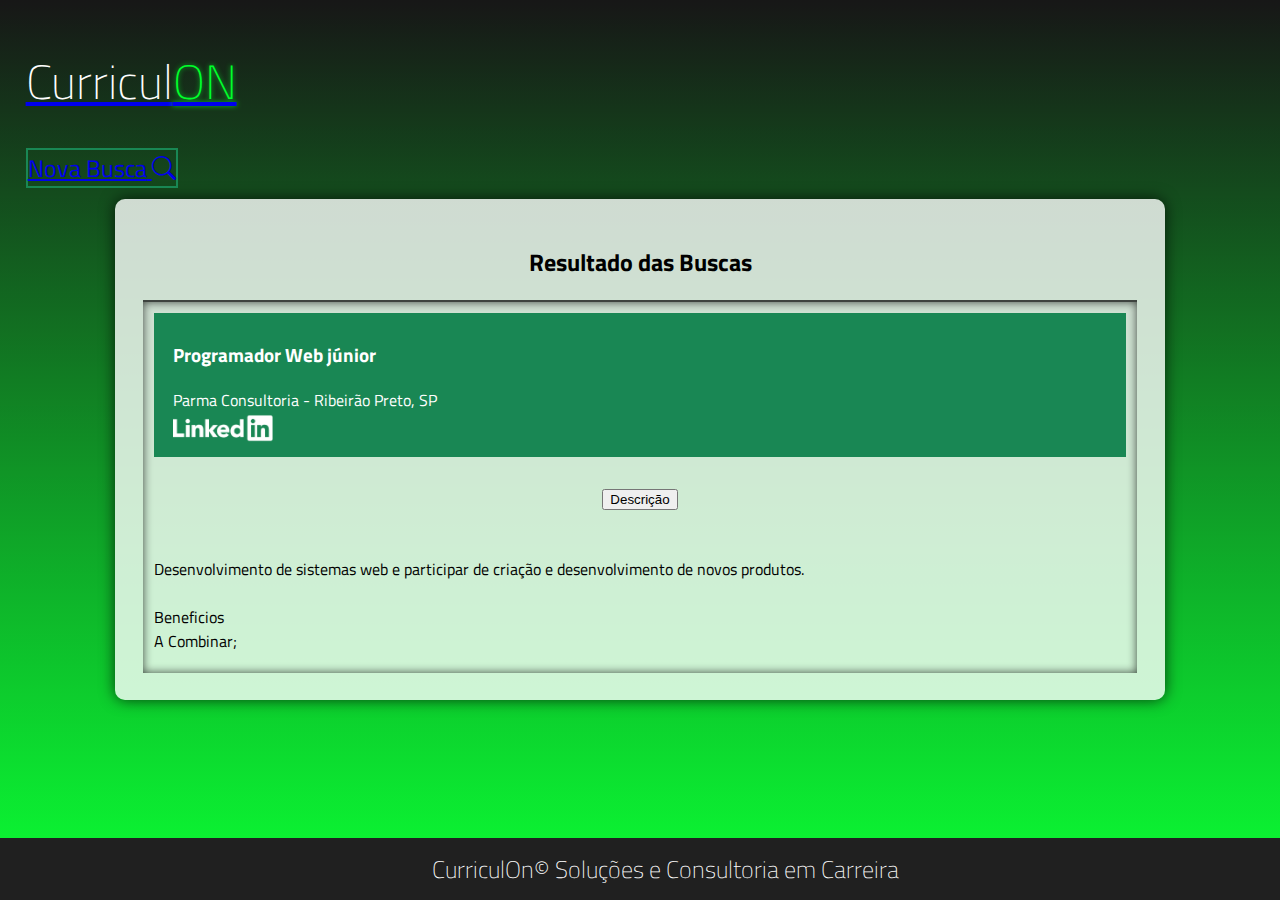
==== paginas/resultado.html @ b9000842 "Initial Commit" ====
<!DOCTYPE html>
<html lang="pt-BR">
<head>
    <meta charset="UTF-8">
    <meta http-equiv="X-UA-Compatible" content="IE=edge">
    <meta name="viewport" content="width=device-width, initial-scale=1.0">

    <link href="https://cdn.jsdelivr.net/npm/bootstrap@5.1.3/dist/css/bootstrap.min.css" rel="stylesheet" integrity="sha384-1BmE4kWBq78iYhFldvKuhfTAU6auU8tT94WrHftjDbrCEXSU1oBoqyl2QvZ6jIW3" crossorigin="anonymous">
    <script src="https://cdn.jsdelivr.net/npm/bootstrap@5.1.3/dist/js/bootstrap.bundle.min.js" integrity="sha384-ka7Sk0Gln4gmtz2MlQnikT1wXgYsOg+OMhuP+IlRH9sENBO0LRn5q+8nbTov4+1p" crossorigin="anonymous"></script>
    <!-- <link rel="stylesheet" href="https://cdn.jsdelivr.net/npm/bootstrap-icons@1.7.0/font/bootstrap-icons.css"> -->

    <link rel="stylesheet" href="../estilos/base.css">
    <link rel="stylesheet" href="../estilos/resultado.css">

    <script src="../scripts/resultadoScript.js"></script>
    <script src="../scripts/utilsJson.js"></script>

    <title>CurriculOn Plataform</title>
</head>

<body>
    <div class="content">
        <nav class="navbar navbar-light">
            <div class="container-fluid">
            <a href="../index.html" class="navbar-brand curriculOn" href="#">
                <h1>
                    Curricul<span class="on">ON</span><i class="bi bi-power">N</i>
                </h1>
            </a>
                <a href="../index.html" type="button" class="btn btn-outline-light btn-header">
                    <span class="texto-desktop">Nova Busca</span>
                    <i class="bi bi-search"></i>
                </a>
            </div>
        </nav>

        <main>
            <h2>Resultado das Buscas</h2>

            <div class="resultado-vaga" id="resultado-vaga">

                <script>
                    window.onload = carregaResultados();
                </script>

                <div id="mensagem-sem-resultado" class="sem-resultados hidden">
                    <h3>
                        Nenhum resultado encontrado!
                        <hr/>
                        <button type="button" class="btn btn-success btn-lg">
                            Realizar nova busca
                        </button>
                    </h3>
                    <p>
                        Realize uma nova busca utilizando as seguintes dicas:
                        <ul>
                            <li>Utilize palavras mais direcionadas para sua vaga procurada</li>
                            <li>Tente buscar por itens mais genéricos, caso tenha sido específico na sua busca</li>
                            <li>Caso tenha utilizado a busca por região, mantenha a opção <i>Escolha...</i> selecionada para buscar a todos os estados</li>
                            <li>Caso as próximas buscas não retornem resultados, entre em contato com o suporte</li>
                        </ul>
                    </p>
                </div>
            </div>
        </main>

        <footer>
            CurriculOn&copy; Soluções e Consultoria em Carreira
        </footer>
    </div>
</body>

<script>
    validaResultados();
</script>

</html>
---- estilos/base.css ----
@import url('https://fonts.googleapis.com/css2?family=Titillium+Web:ital,wght@0,200;0,300;0,400;0,600;0,700;0,900;1,200;1,300;1,400;1,600;1,700&display=swap');
@import url("https://cdn.jsdelivr.net/npm/bootstrap-icons@1.7.0/font/bootstrap-icons.css");

html, body{
    /* background: linear-gradient(white, rgb(0, 255, 43)),url("https://trdpsa.com/wp-content/uploads/2021/03/job-bank.jpg"); */
    /* background-color: linear-gradient(white, rgb(0, 255, 43)); */
    background-attachment: fixed;

    background-image: linear-gradient(rgb(0, 0, 0, 0.7), rgba(0, 255, 43, 0.8)), url('https://trdpsa.com/wp-content/uploads/2021/03/job-bank.jpg');
    background-size: cover;
    background-position: center;
    background-repeat: no-repeat, no-repeat;

    height: 100%;
    padding: 0;
    margin: 0;

    font-family: 'Titillium Web', sans-serif;
    font-size: 16px;
}
.content{
    min-height: 100%;
    position: relative;
}

.navbar{
    padding: 1% 2%;
}
.navbar .btn-header{
    font-size: 1.5rem;
    border: 2px solid #198754;
}

.btn-outline-light:hover{
    color: #198754;
}


h1{
    color: white;
    font-size: 3rem;
    font-weight: 100;
}

.on{
    color: rgb(0, 255, 43);
    text-shadow: 0 0 5px rgba(0, 255, 43, 0.7);
    transition: 0.5s;
}
.curriculOn i{
    color: rgb(0, 255, 43);
    text-shadow: 0 0 5px rgba(0, 255, 43, 0.7);
    transition: 0.2s;
    font-style: normal;
    font-weight: 300;
    transition: 0.5s;
    display: none;
}
.curriculOn:hover i{
    display: inline;
}
.curriculOn:hover .on{
    display: none;
}

footer{
    padding: 1% 2%;
    background-color: rgb(32, 32, 32);
    color: #fff;

    font-size: 1.5rem;
    font-weight: 100;
    text-align:  center;

    position:absolute;
    bottom:0;
    width:100%;
}

li{
    list-style: none;
}

.hidden{
    display: none;
}

@media only screen and (max-width: 600px) {
    .texto-desktop{
        display: none;
    }
}
---- estilos/resultado.css ----
main{
    background-color: rgba(255, 255, 255, 0.8);
    box-shadow: 0 0 15px rgba(0, 0, 0, 0.7);
    border-radius: 10px;

    width: 80%;
    min-height: 450px;
    margin: auto;
    padding: 2% 1%;
}
h2{
    text-align: center;
}

.resultado-vaga{
    border-top: 2px solid rgba(0, 0, 0, 0.7);
    width: 95%;
    height: 350px;
    margin: auto;
    overflow-y: auto;
    padding: 1%;

    box-shadow: inset 0 0 10px rgba(0, 0, 0, 0.7);
}

.sem-resultados{
    width: 60%;
    margin: auto;
}
.sem-resultados h3{
    text-align: center;
}
.sem-resultados .bi{
    font-size: 4rem;
}

.site-logo{
    width: 100px;
}
.vaga-head{
    background-color: #198754;
    color: white;
    padding: 1% 2%;
}

.navbar-brand{
    overflow-x: auto;
}

.accordion-body{
    white-space: pre-line;
}

.palavras-chaves-tags{
    background-color: #198754;
    background-color: #198754;
    color: white;
    padding: 0.5% 2%;
    margin: 0.5%;
    width: 50%;
    border-radius: 10px;
}


@media only screen and (max-width: 600px) {
    main{
        width: 90%;
    }
}
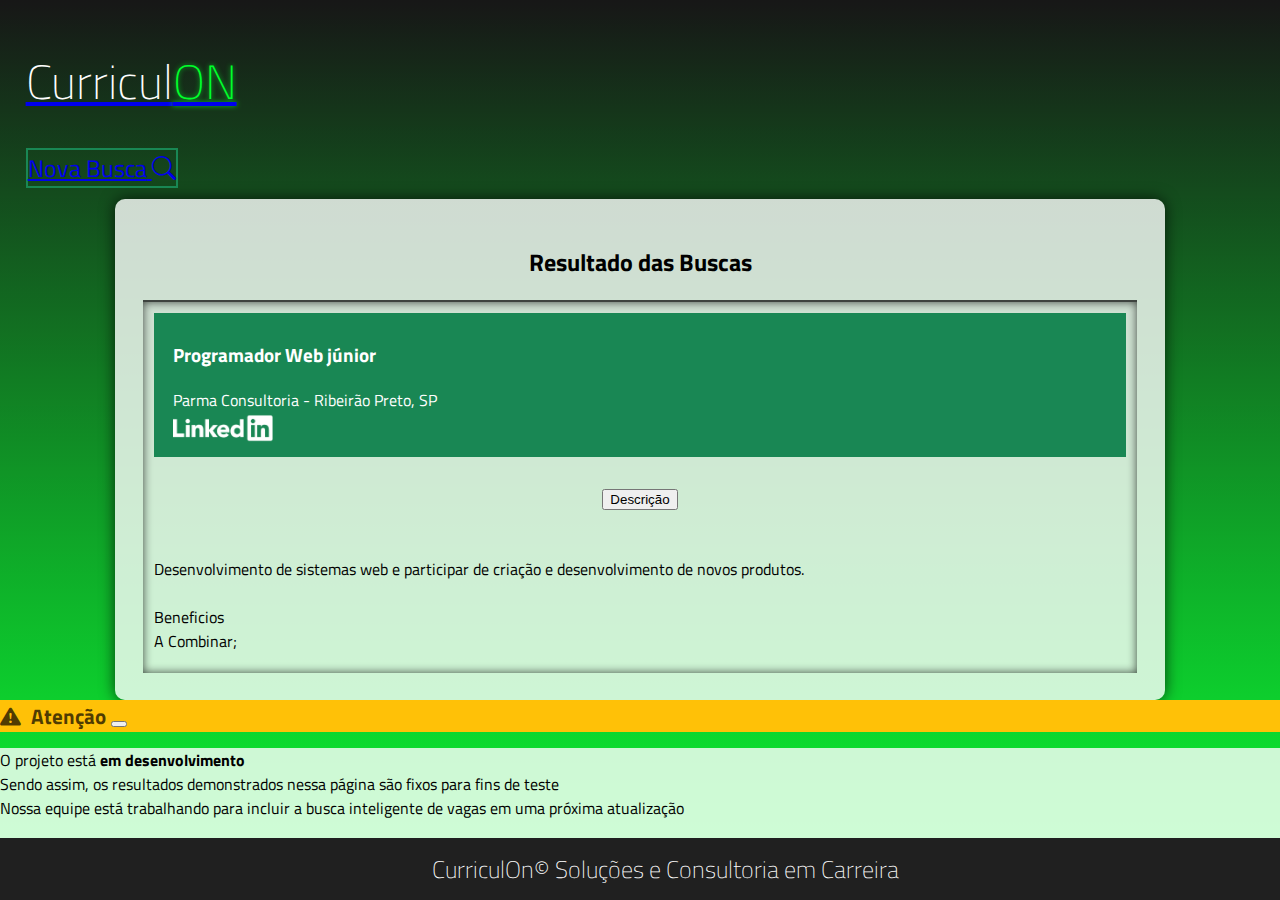
==== commit 84e4a520: "Project Update: Adding modals" ====
--- a/paginas/resultado.html
+++ b/paginas/resultado.html
@@ -64,6 +64,27 @@
             </div>
         </main>
 
+        <div class="position-fixed bottom-0 end-0 p-3" style="z-index: 11">
+            <div id="mensagem-site-teste" class="toast" role="alert" aria-live="assertive" aria-atomic="true" data-bs-autohide="false">
+                <div class="toast-header">
+                    <i class="bi bi-exclamation-triangle-fill"></i>&nbsp;
+                    <strong class="me-auto">Atenção</strong>
+                    <button type="button" class="btn-close" data-bs-dismiss="toast" aria-label="Close"></button>
+                </div>
+                <div class="toast-body">
+                    <p>
+                        O projeto está <strong>em desenvolvimento</strong><br/>
+                        Sendo assim, os resultados demonstrados nessa página são fixos para fins de teste<br/>
+                        Nossa equipe está trabalhando para incluir a busca inteligente de vagas em uma próxima atualização
+                    </p>
+                    <p clss="assinatura">
+                        Atenciosamente,<br/>
+                        Equipe CurriculOn
+                    </p>
+                </div>
+            </div>
+        </div>
+
         <footer>
             CurriculOn&copy; Soluções e Consultoria em Carreira
         </footer>
@@ -72,6 +93,7 @@
 
 <script>
     validaResultados();
+    mostraAviso();
 </script>
 
 </html>--- a/estilos/resultado.css
+++ b/estilos/resultado.css
@@ -61,6 +61,15 @@
     border-radius: 10px;
 }
 
+.toast-header{
+    background-color: #ffc107;
+    color: rgba(0, 0, 0, 0.7);
+    font-size: 1.3rem;
+}
+.toast-body{
+    background-color: rgba(255, 255, 255, 0.8);
+    font-size: 1rem;
+}
 
 @media only screen and (max-width: 600px) {
     main{
